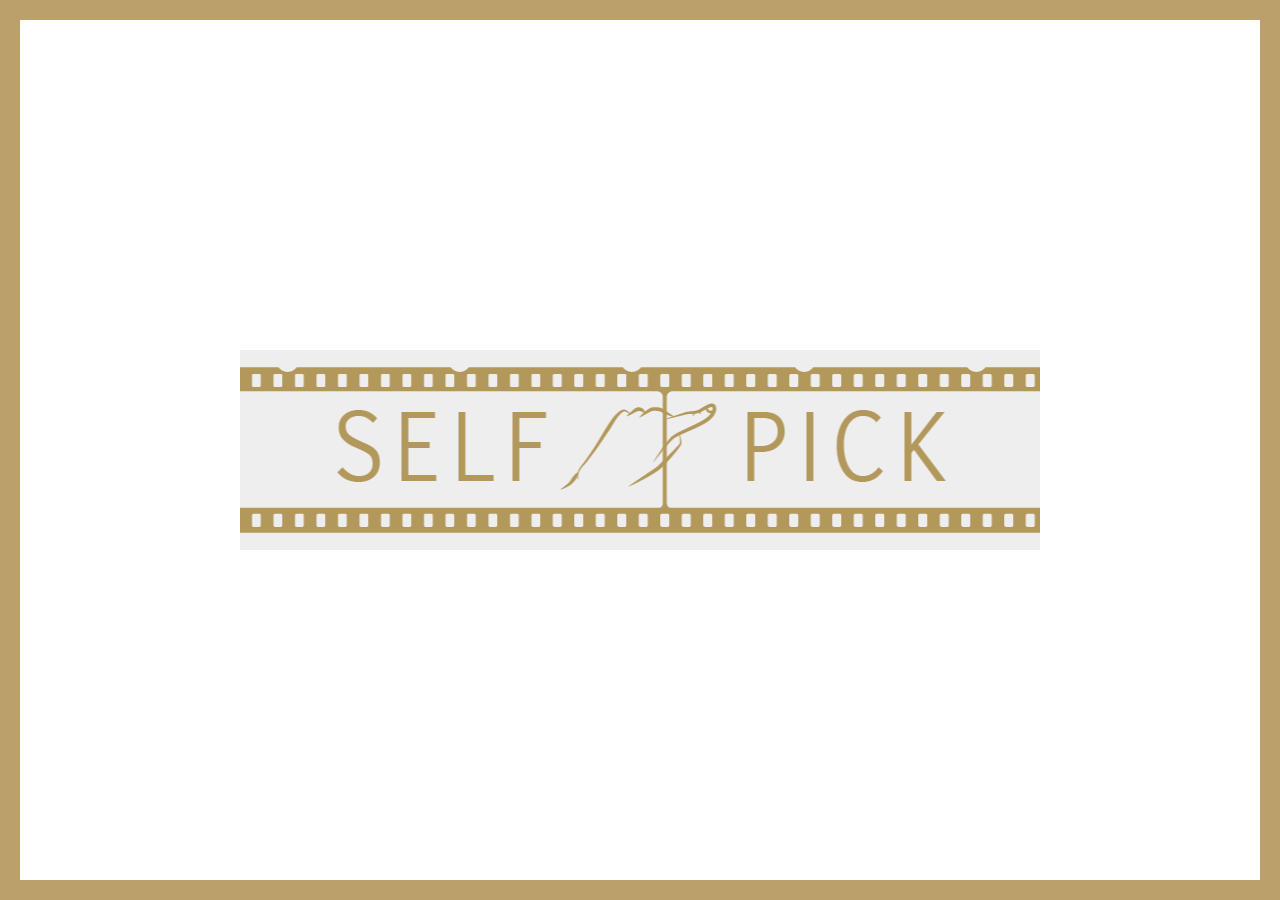
==== _index.html @ 53434dc1 "initial pages" ====
<!DOCTYPE html>
<html lang="en">

<head>
	<meta charset="UTF-8">
	<title>MENU</title>
	<link rel="stylesheet" href="css/index.css">
</head>

<body>
	<div class="pass"></div>
	<div class="wipe1"><img src="images/logoani.gif"></div>
	<div class="wipe2"></div>
	<div class="wipe3"></div>
	
	<div class="container-video">
	 	<div class="table-center">
	  	 	<div>
	   			<h1 class="trf"></h1>
				<h1 class="blf"></h1>
	  	   		<div class="logo"><img src="images/Testlogo-png.png" ></div>
	  	   	</div>
		</div>

		<video id="video" preload="auto" autoplay="true" loop="loop" muted="muted" volume="0">
	    	<source src="media/web10mb.mp4" type="video/mp4">
	    	<source src="media/web10mb.mp4" type="video/webm">
	 	</video>

		<nav class="nav_main">
			<label class="mama">
				<input class="xxx" type="checkbox">

				<div class="m_container">
					<ul class="main_menu">
						<li class="submenu submenu01"><a href="_index.html"><p>首頁</p></a></li>
						<li class="submenu submenu02"><a href="about.html"><p>關於我們</p></a></li>
						<li class="submenu submenu03"><a href="Films.html"><p>影集</p></a></li>
						<li class="submenu submenu04"><a href="shopping.html"><p>設計</p></a></li>
						<li class="submenu submenu05"><a href="Articles.html"><p>專欄</p></a></li>
						<li class="submenu submenu06">
							<a class="fb" href="https://www.facebook.com/"><p></p></a>
							<a class="in" href="https://twitter.com/"><p></p></a>
						</li>
					</ul>
				</div>
			</label>
		</nav>
	</div>

<script src="lib/jquery-1.11.3.min.js"></script>

</body>
</html>
---- css/index.css ----
@media screen and (min-width: 737px){

*{margin:0;padding:0;list-style:none;}
html,body{width:100%;height:100%;}
.pass{
	box-sizing:border-box;
	border:20px solid #BCA06B;
	width: 100%;
	height: 100%;
	position: fixed;
	top: 0;
	left: 0;
	z-index: 99999;
	animation:passmove 5s cubic-bezier(.57,.13,.23,1) forwards;
}
@keyframes passmove{
			0%{border:0px solid #b3985b;}
			20%{border:60px solid #b3985b;}
			60%{border:60px solid #b3985b;}
			80%{border:60px solid #b3985b;}
			99%{border:0px solid #b3985b;
				top: 0;}
			100%{border:0px solid #b3985b;
				top: -100%;}
		}

.wipe1{
	background: #eee;
	width: 100%;
	height: 100%;
	overflow: hidden;
	position: fixed;
	top: 0;
	left: 100%;
	z-index: 99998;
	animation:wipe1move 5s cubic-bezier(.57,.13,.23,1) forwards;
}
@keyframes wipe1move{
			0%{
				left: 100%;
				top: 0;	
			}
			15%{
				left: 100%;	
				top: 0;
			}
			40%{
				left: 0;
				top: 0;
			}
			70%{
				left: 0;
				top: 0;
			}
			90%{
				left: 0;
				top: -100%;
			}
			100%{
				left: 0;
				top: -100%;
			}
		}
.wipe1 img{
	position: fixed;
	top: 0;
	left: 0;
	right: 0;
	bottom: 0;
	margin: auto;
	animation: logoOut 5s forwards;
}
@keyframes logoOut{
	0%{top: 0;}
	90%{top: 0;}
	91%{top: -400%;}
	100%{top: -400%;}
}
.wipe2{
	/*background: #222;*/
	width: 100%;
	height: 100%;
	position: fixed;
	top: 0;
	left: 0;
	z-index: 99997;
	animation:wipe2move 5s cubic-bezier(.57,.13,.23,1) forwards;
}
@keyframes wipe2move{
			0%{
				left: 0;
				top: 0;	
			}
			25%{
				left: 0;	
				top: 0;
			}
			50%{
				left: 0;
				top: 0;
			}
			75%{
				left: 0;
				top: -100%;
			}
			100%{
				left: 0;
				top: -100%;
			}
		}
.wipe3{
	width: 100%;
	height: 100%;
	background-color: #000;
	opacity: 0;
	position: fixed;
	top: 0;
	left: 0;
	z-index: 99996;
	animation:wipe3move 5.5s  ease forwards;
}
@keyframes wipe3move{
			0%{
				opacity: 0;
			}
			50%{
				opacity: 0;
			}
			60%{
				opacity: 1;
			}
			80%{
				opacity: 1;
			}
			99%{
				opacity: 0;
				top:0;
			}
			100%{
				opacity: 0;
				top:-100%;
			}
		}
/***menu***/
.nav_main{
	position: fixed;
	top: 0;
	left: 0;
	z-index: 9999;
}
input{
	display: none;
}
.mama{
	position: fixed;
	display: block;
	top: 50px;
	left: 50px;
	width: 3em;
	height: 3em;
}

.mama:before{
	content: url(../images/hamburger.png);
	display: block;
	position: fixed;
	top: 50px;
	left: 50px;
	cursor: pointer;
	transform: translateX(-200%);
	animation: burgerShow .2s 5.2s ease forwards;
}
@keyframes burgerShow{
	0%{transform: translateX(-200%);}
	100%{transform: translateX(0);}
}

.xxx:checked + .m_container{
	transform: translateX(100%);
}
.xxx:checked + .m_container .main_menu .submenu{
	animation: butIn .5s ease forwards;
}
@keyframes butIn{
	0%{transform: translateY(110%);}
	100%{transform: translateY(0);}
}
.xxx:checked + .m_container .main_menu .submenu02{
	animation-delay: .15s;
}
.xxx:checked + .m_container .main_menu .submenu03{
	animation-delay: .3s;
}
.xxx:checked + .m_container .main_menu .submenu04{
	animation-delay: .45s;
}
.xxx:checked + .m_container .main_menu .submenu05{
	animation-delay: .6s;
}
.xxx:checked + .m_container .main_menu .submenu06{
	animation-delay: .75s;
}

.m_container{
	/*color:#b7985b;*/
	background-color: #111;
	width: 100%;
	height: 100%;
	position: fixed;
	top: 0;
	/*left: 0;*/
	left: -100%;
	opacity: 1;
	transition: 1s ease;
	animation: start 5s ease;
}
@keyframes start{
	0%{
		transform: translateX(100%);
	}
	50%{
		transform: translateX(100%);
	}
	51%{
		transform: translateX(0);
	}
	100%{
		transform: translateX(0);
	}
}

.m_container:before{
	content: url(../images/hamburger-close.png);
	display: block;
	position: absolute;
	top: 50px;
	left: 50px;
	cursor: pointer;
	transition: .2s ease;
}
.m_container:hover:before{
	transform: rotate(180deg);
}


.main_menu{
	width: 1010px;
	height: 186px;
	position: absolute;
	left: 0;
	top: 0;
	right: 0;
	bottom:0;
	overflow: hidden;
	text-align: center;
	margin: auto;
}
.submenu{
	background-color: #222;
	width: 180px;
	height: 180px;
	font-size: 1.5em;
	line-height: 120px;
	border: 2px solid #111;
	float: left;
	margin: auto;
	position: relative;
	overflow: hidden;
	transition: .5s;
	transform: translateY(110%);
	animation: butOut 5s ease;
}
@keyframes butOut{
	0%{
		transform: translateY(0);
	}
	50%{
		transform: translateY(0);
	}
	51%{
		transform: translateY(110%);
	}
	100%{
		transform: translateY(110%);
	}
}
.submenu06{
	width: 90px;
	border: 0px solid #111;
}
.submenu a{
	color:#BCA06B;
	display: block;
	font-family: arial, 微軟正黑體;
	text-decoration: none;
}
.submenu06 a{
	position: relative;
	overflow: hidden;
}
.submenu a p{
	position: absolute;
	top: 30px;
	left: 30px;
	right: 30px;
	bottom: 30px;
	margin: auto;
	transition: .5s;
}
.submenu a:hover p{
	color:#eee;
	z-index: 9;
}
.submenu a:after{
	content: "";
	display: block;
	width: 300px;
	height: 300px;
	position: absolute;
	top: 0;
	left: 0;
	background-color: #BCA06B;
	transform: rotate(45deg) translate(-300px, 0);
	animation: menuOutHover 0.5s ease 1 forwards;
}
@keyframes menuOutHover{
	0%{
		transform: rotate(45deg) translate(-100px, 0);
	}
	100%{
		transform: rotate(45deg) translate(200px, 0);
	}
}
.submenu a:hover:after{
	z-index: -1;
	animation-name: menuOnHover;
}
@keyframes menuOnHover{
	0%{
		transform: rotate(45deg) translate(-300px, 0);
	}
	100%{
		transform: rotate(45deg) translate(-105px, 0);
	}
}
.submenu .fb, .in{
	color:#292929;
	border: 2px solid #111;
	width: 90px;
	height: 90px;
	line-height: 90px;
}
.submenu .fb p{
	background: url(../images/fb.png) center no-repeat;
	background-size: cover;
}
.submenu .in p{
	background: url(../images/twitter.png) center no-repeat;
	background-size: cover;
}
.submenu .fb:hover p{
	background: url(../images/fb-w.png) center no-repeat;
	background-size: cover;
}
.submenu .in:hover p{
	background: url(../images/twitter-w.png) center no-repeat;
	background-size: cover;
}


}

/*RRRRRRRWWWWWWWWWWWWWWDDDDDDDDDDDDDDD*/

@media screen and (max-width: 736px){

*{margin: 0;padding: 0;list-style: none; box-sizing: border-box;}
html,body{-webkit-text-size-adjust:none;}
.pass,.wipe1,.wipe2,.wipe3{
	display: none;
}

.nav_main{
	position: fixed;
	top: 0;
	left: 0;
	z-index: 9999;
}
input{
	display: none;
}
.mama{
	position: fixed;
	display: block;
	top: 0;
	width: 100%;
	height: 50px;
}

.mama:before{
	content: "";
	background: url(../images/hamburgerRWD.png) left no-repeat;
	display: block;
	width: 100%;
	height: 50px;
	position: fixed;
	top: 0;
	left: 15px;
	cursor: pointer;
}

.xxx:checked + .m_container{
	transform: translateX(100%);
}
.xxx:checked + .m_container .main_menu .submenu{
	animation: butIn .5s ease forwards;
}
@keyframes butIn{
	0%{transform: translateX(-110%);}
	100%{transform: translateX(0);}
}
.xxx:checked + .m_container .main_menu .submenu02{
	animation-delay: .15s;
}
.xxx:checked + .m_container .main_menu .submenu03{
	animation-delay: .3s;
}
.xxx:checked + .m_container .main_menu .submenu04{
	animation-delay: .45s;
}
.xxx:checked + .m_container .main_menu .submenu05{
	animation-delay: .6s;
}
.xxx:checked + .m_container .main_menu .submenu06{
	animation-delay: .75s;
}

.m_container{
	background-color: #292929;
	width: 60%;
	height: 100%;
	position: fixed;
	left: -60%;
	opacity: 1;
	transition: 1s ease;
}
.m_container:before{
	content: url(../images/hamburger-closeRWD.png);
	display: block;
	position: absolute;
	top: 15px;
	left: 15px;
	cursor: pointer;
	transition: .2s ease;
}

.menuLogo{
	background: url(../images/logogif-02.png) no-repeat;
	background-size: contain;
	cursor: pointer;
	position: absolute;
	top: 0;
	left: 15px;
	right: 15px;
	bottom: 0;
	margin-top: 60px;

}

.main_menu{
	width: 60%;
	height: 100%;
	/*position: relative;*/
	/*left: 0;*/
	/*top: 0;*/
	overflow: hidden;
	text-align: center;
	position: relative;
	top: 90px;
	margin: auto;
}
.submenu{
	background-color: #292929;
	width: 100%;
	height: 50px;
	font-size: 14px;
	float: left;
	position: relative;
	overflow: hidden;
	transition: .5s;
	padding: 15px 0;
	border-bottom:1px solid #BCA06B;
	transform: translateX(-110%);
}
.submenu06{
	background-color: #292929;
	border:0px solid #292929;
}
.submenu div{
	display:none;
}
.submenu a{
	color:#BCA06B;
	display: inline-block;
	width: 100%;
	height: 100%;
	position: relative;
	font-family: arial, 微軟正黑體;
	text-decoration: none;
	/*padding-left:20px */

}
.submenu a p{
	height: 100%;
	margin: auto;
	position: absolute;
	top: 0;
	right: 0;
	left: 0;
	bottom: 0;
}

.submenu .fb, .in{
	width: 45%;
	height: 30px;
	display: inline-block;
	background-color: #292929;
	padding: 0 ;
}
.submenu .fb{
	border-right:1px solid #BCA06B;
}
.submenu .in{
	width: 45%;
	height: 30px;
}

.submenu .fb p{
	background: url(../images/fb.png) center no-repeat;
	background-size: 30px 30px;
}
.submenu .in p{
	background: url(../images/twitter.png) center no-repeat;
	background-size: 30px 30px;
}
.submenu .fb:hover p{
	background: url(../images/fb-w.png) center no-repeat;
	background-size: 30px 30px;
}
.submenu .in:hover p{
	background: url(../images/twitter-w.png) center no-repeat;
	background-size: 30px 30px;
}


} 

/***神框框***/

.container-video {
  position: relative;
  height: 100%;
  overflow: hidden;
  opacity: 0.01;
  -webkit-animation: load 1.5s 0.8s ease-out forwards;
          animation: load 1.5s 0.8s ease-out forwards;
}

.container-video #video {
  position: absolute;
  top: 50%;
  left: 50%;
  min-width: 100%;
  min-height: 100%;
  width: auto;
  height: auto;
  z-index: -1000;
  overflow: hidden;
  -webkit-transform: translate(-50%, -50%) scale(1.05);
      -ms-transform: translate(-50%, -50%) scale(1.05);
          transform: translate(-50%, -50%) scale(1.05);
}

		@-webkit-keyframes load {
		  100% {
		    opacity: 1;}
		}
		
		@keyframes load {
		  100% {
		    opacity: 1;}
		}


.table-center {
  display: table;
  width: 100%;
  height: 100%;
  position: relative;
}

.table-center > div {
  display: table-cell;
  vertical-align: middle;
  position: relative;
  text-align: center;
}

.table-center > div h1 {
  margin: 0;
  bottom:0;
  padding:0;

}

		.trf, .blf{
			width: 100%;
			height: 100%;
			position: absolute;
			z-index:0;
			overflow:hidden;
		}
		.trf:before,
		.trf:after{
			content:'';
			position: absolute;
			background-color: #b7985b;
			z-index:20;
		}
		.trf:before{
			width: 0;  /*94%*/
			height: 2px;
			top: 5%;
			left: 3%;
			transform-origin: left;
			animation: loading1 2s 4s linear forwards;
		}
		.trf:after{
			width: 2px;
			height: 0;    /*90%*/
			right: 3%;
			top: 5%;
			transform-origin: top;
			animation: loading2 1s 6s linear forwards;
			/*transition-delay: 3s;*/
		}
		.blf:before,
		.blf:after{	
			content:'';
			position: absolute;
			background-color:#b7985b;
			z-index:20;
		}
		.blf:after{
			width: 0;  /*94%*/
			height: 2px;
			bottom: 5%;
			right: 3%;
			transform-origin: right;
			animation: loading3 2s 7s linear forwards;
			/*transition-delay: 3s;
*/		}
		.blf:before{
			width: 2px;
			height: 0;  /*90%*/
			bottom: 5%;
			left: 3%;
			transform-origin: bottom;
			animation: loading4 1s 9s linear forwards;
			/*transition-delay: 5s;*/
		}

		@keyframes loading1 {
    		70%{ width: 0;}
			100%{ width: 94%;}
		}

		@keyframes loading2 {
        	0%{ height: 0;}
			100%{ height: 90%;}
    		}
		
		@keyframes loading3 {
    		0%{ width: 0;}
			100%{ width: 94%;}
		}
		@keyframes loading4 {
        	0%{ height: 0;}
			100%{ height: 90%;}
		}

.table-center > div .logo{
position:absolute;
margin:auto;
top:30%;
bottom:0;
left:0;
right:0;
}
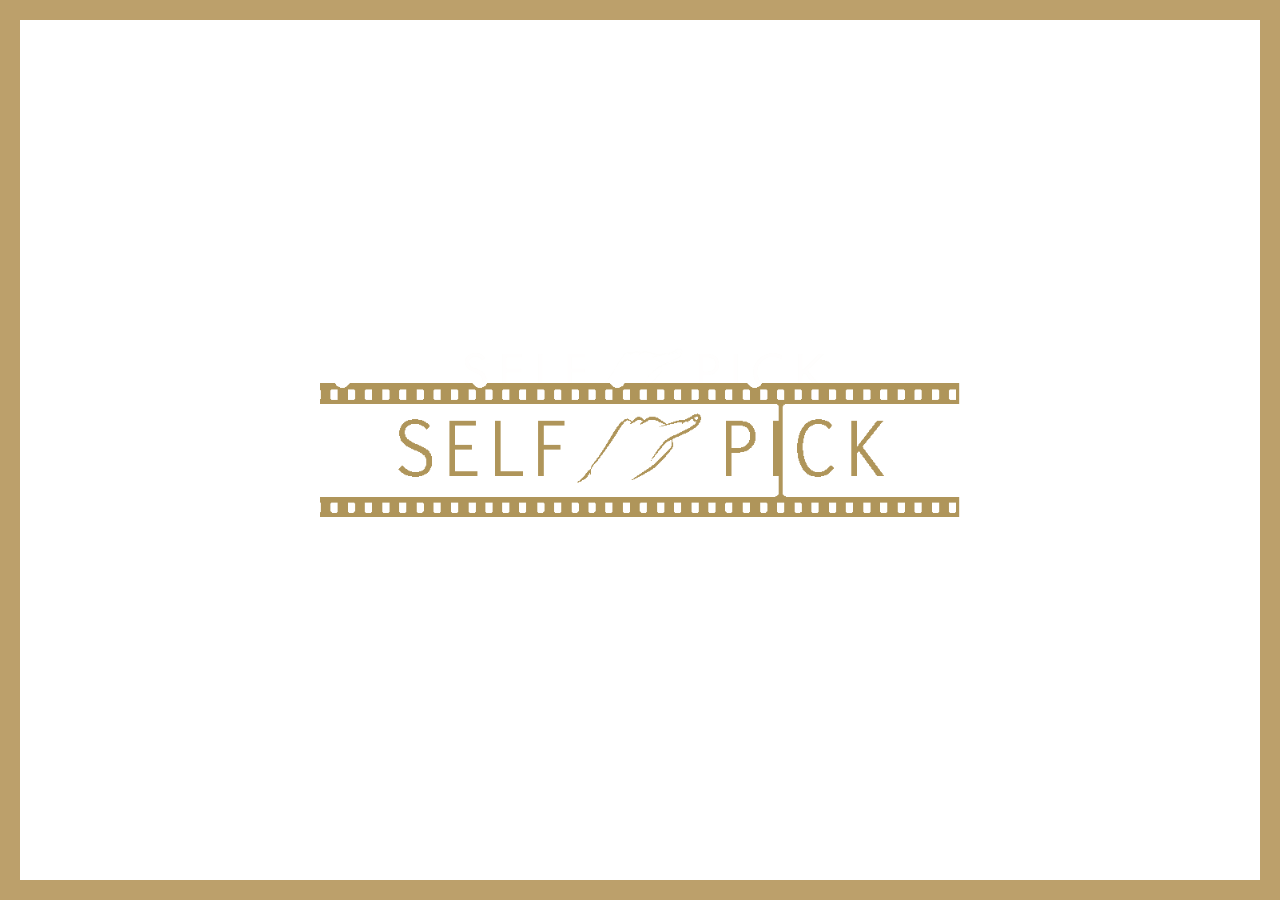
==== commit e8a1b692: "index.html, about.html - 增加viewport的meta" ====
--- a/_index.html
+++ b/_index.html
@@ -3,6 +3,7 @@
 
 <head>
 	<meta charset="UTF-8">
+	<meta name="viewport" content="width=device-width, initial-scale=1">
 	<title>MENU</title>
 	<link rel="stylesheet" href="css/index.css">
 </head>
@@ -35,9 +36,9 @@
 					<ul class="main_menu">
 						<li class="submenu submenu01"><a href="_index.html"><p>首頁</p></a></li>
 						<li class="submenu submenu02"><a href="about.html"><p>關於我們</p></a></li>
-						<li class="submenu submenu03"><a href="Films.html"><p>影集</p></a></li>
+						<li class="submenu submenu03"><a href="coming_soon.html"><p>影集</p></a></li>
 						<li class="submenu submenu04"><a href="shopping.html"><p>設計</p></a></li>
-						<li class="submenu submenu05"><a href="Articles.html"><p>專欄</p></a></li>
+						<li class="submenu submenu05"><a href="coming_soon.html"><p>專欄</p></a></li>
 						<li class="submenu submenu06">
 							<a class="fb" href="https://www.facebook.com/"><p></p></a>
 							<a class="in" href="https://twitter.com/"><p></p></a>
--- a/css/index.css
+++ b/css/index.css
@@ -1,699 +1,985 @@
-@media screen and (min-width: 737px){
-
-*{margin:0;padding:0;list-style:none;}
-html,body{width:100%;height:100%;}
-.pass{
-	box-sizing:border-box;
-	border:20px solid #BCA06B;
-	width: 100%;
-	height: 100%;
-	position: fixed;
-	top: 0;
-	left: 0;
-	z-index: 99999;
-	animation:passmove 5s cubic-bezier(.57,.13,.23,1) forwards;
+@media screen and (min-width: 1024px){
+
+	*{margin:0;padding:0;list-style:none;}
+	html,body{width:100%;height:100%;}
+	.pass{
+		box-sizing:border-box;
+		border:20px solid #BCA06B;
+		width: 100%;
+		height: 100%;
+		position: fixed;
+		top: 0;
+		left: 0;
+		z-index: 99999;
+		animation:passmove 5s cubic-bezier(.57,.13,.23,1) forwards;
+	}
+	@keyframes passmove{
+		0%{border:0px solid #b3985b;}
+		20%{border:40px solid #b3985b;}
+		60%{border:40px solid #b3985b;}
+		80%{border:40px solid #b3985b;}
+		99%{border:0px solid #b3985b; top: 0;}
+		100%{border:0px solid #b3985b; top: -100%;}
+	}
+
+	.wipe1{
+		background: #eee;
+		width: 100%;
+		height: 100%;
+		overflow: hidden;
+		position: fixed;
+		top: 0;
+		left: 100%;
+		z-index: 99998;
+		animation:wipe1move 5s cubic-bezier(.57,.13,.23,1) forwards;
+	}
+
+	@keyframes wipe1move{
+		0%{
+			left: 100%;
+			top: 0;	
+		}
+		15%{
+			left: 100%;	
+			top: 0;
+		}
+		40%{
+			left: 0;
+			top: 0;
+		}
+		70%{
+			left: 0;
+			top: 0;
+		}
+		90%{
+			left: 0;
+			top: -100%;
+		}
+		100%{
+			left: 0;
+			top: -100%;
+		}
+	}
+
+	.wipe1 img{
+		position: fixed;
+		width: 50%;
+		top: 0;
+		left: 0;
+		right: 0;
+		bottom: 0;
+		margin: auto;
+		animation: logoOut 5s forwards;
+	}
+
+	@keyframes logoOut{
+		0%{top: 0;}
+		90%{top: 0;}
+		91%{top: -400%;}
+		100%{top: -400%;}
+	}
+	.wipe2{
+		/*background: #222;*/
+		width: 100%;
+		height: 100%;
+		position: fixed;
+		top: 0;
+		left: 0;
+		z-index: 99997;
+		animation:wipe2move 5s cubic-bezier(.57,.13,.23,1) forwards;
+	}
+	@keyframes wipe2move{
+		0%{
+			left: 0;
+			top: 0;	
+		}
+		25%{
+			left: 0;	
+			top: 0;
+		}
+		50%{
+			left: 0;
+			top: 0;
+		}
+		75%{
+			left: 0;
+			top: -100%;
+		}
+		100%{
+			left: 0;
+			top: -100%;
+		}
+	}
+	.wipe3{
+		width: 100%;
+		height: 100%;
+		background-color: #000;
+		opacity: 0;
+		position: fixed;
+		top: 0;
+		left: 0;
+		z-index: 99996;
+		animation:wipe3move 5.5s  ease forwards;
+	}
+	@keyframes wipe3move{
+		0%{
+			opacity: 0;
+		}
+		50%{
+			opacity: 0;
+		}
+		60%{
+			opacity: 1;
+		}
+		80%{
+			opacity: 1;
+		}
+		99%{
+			opacity: 0;
+			top:0;
+		}
+		100%{
+			opacity: 0;
+			top:-100%;
+		}
+	}
+
+	/***menu***/
+	.nav_main{
+		position: fixed;
+		top: 0;
+		left: 0;
+		z-index: 9999;
+	}
+	input{
+		display: none;
+	}
+	.mama{
+		position: fixed;
+		display: block;
+		top: 50px;
+		left: 50px;
+		width: 3em;
+		height: 3em;
+	}
+
+	.mama:before{
+		content: url(../images/hamburger.png);
+		display: block;
+		position: fixed;
+		top: 7%;
+		left: 5%;
+		cursor: pointer;
+		transform: translateX(-200%);
+		animation: burgerShow .2s 5.2s ease forwards;
+	}
+	@keyframes burgerShow{
+		0%{transform: translateX(-200%);}
+		100%{transform: translateX(0);}
+	}
+
+	.xxx:checked + .m_container{
+		transform: translateX(100%);
+	}
+	.xxx:checked + .m_container .main_menu .submenu{
+		animation: butIn .5s ease forwards;
+	}
+	@keyframes butIn{
+		0%{transform: translateY(110%);}
+		100%{transform: translateY(0);}
+	}
+	.xxx:checked + .m_container .main_menu .submenu02{
+		animation-delay: .15s;
+	}
+	.xxx:checked + .m_container .main_menu .submenu03{
+		animation-delay: .3s;
+	}
+	.xxx:checked + .m_container .main_menu .submenu04{
+		animation-delay: .45s;
+	}
+	.xxx:checked + .m_container .main_menu .submenu05{
+		animation-delay: .6s;
+	}
+	.xxx:checked + .m_container .main_menu .submenu06{
+		animation-delay: .75s;
+	}
+
+	.m_container{
+		/*color:#b7985b;*/
+		background-color: #111;
+		width: 100%;
+		height: 100%;
+		position: fixed;
+		top: 0;
+		/*left: 0;*/
+		left: -100%;
+		opacity: 1;
+		transition: 1s ease;
+		animation: start 5s ease;
+	}
+	@keyframes start{
+		0%{
+			transform: translateX(100%);
+		}
+		50%{
+			transform: translateX(100%);
+		}
+		51%{
+			transform: translateX(0);
+		}
+		100%{
+			transform: translateX(0);
+		}
+	}
+
+	.m_container:before{
+		content: url(../images/hamburger-close.png);
+		display: block;
+		position: absolute;
+		top: 50px;
+		left: 50px;
+		cursor: pointer;
+		transition: .2s ease;
+	}
+	.m_container:hover:before{
+		transform: rotate(180deg);
+	}
+
+
+	.main_menu{
+		width: 1010px;
+		height: 186px;
+		position: absolute;
+		left: 0;
+		top: 0;
+		right: 0;
+		bottom:0;
+		overflow: hidden;
+		text-align: center;
+		margin: auto;
+	}
+	.submenu{
+		background-color: #222;
+		width: 180px;
+		height: 180px;
+		font-size: 1.5em;
+		line-height: 120px;
+		border: 2px solid #111;
+		float: left;
+		margin: auto;
+		position: relative;
+		overflow: hidden;
+		transition: .5s;
+		transform: translateY(110%);
+		animation: butOut 5s ease;
+	}
+	@keyframes butOut{
+		0%{
+			transform: translateY(0);
+		}
+		50%{
+			transform: translateY(0);
+		}
+		51%{
+			transform: translateY(110%);
+		}
+		100%{
+			transform: translateY(110%);
+		}
+	}
+	.submenu06{
+		width: 90px;
+		border: 0px solid #111;
+	}
+	.submenu a{
+		color:#BCA06B;
+		display: block;
+		font-family: arial, 微軟正黑體;
+		text-decoration: none;
+	}
+	.submenu06 a{
+		position: relative;
+		overflow: hidden;
+	}
+	.submenu a p{
+		position: absolute;
+		top: 30px;
+		left: 30px;
+		right: 30px;
+		bottom: 30px;
+		margin: auto;
+		transition: .5s;
+	}
+	.submenu a:hover p{
+		color:#eee;
+		z-index: 9;
+	}
+	.submenu a:after{
+		content: "";
+		display: block;
+		width: 300px;
+		height: 300px;
+		position: absolute;
+		top: 0;
+		left: 0;
+		background-color: #BCA06B;
+		transform: rotate(45deg) translate(-300px, 0);
+		animation: menuOutHover 0.5s ease 1 forwards;
+	}
+	@keyframes menuOutHover{
+		0%{
+			transform: rotate(45deg) translate(-100px, 0);
+		}
+		100%{
+			transform: rotate(45deg) translate(200px, 0);
+		}
+	}
+	.submenu a:hover:after{
+		z-index: -1;
+		animation-name: menuOnHover;
+	}
+	@keyframes menuOnHover{
+		0%{
+			transform: rotate(45deg) translate(-300px, 0);
+		}
+		100%{
+			transform: rotate(45deg) translate(-105px, 0);
+		}
+	}
+	.submenu .fb, .in{
+		color:#292929;
+		border: 2px solid #111;
+		width: 90px;
+		height: 90px;
+		line-height: 90px;
+	}
+	.submenu .fb p{
+		background: url(../images/fb.png) center no-repeat;
+		background-size: cover;
+	}
+	.submenu .in p{
+		background: url(../images/twitter.png) center no-repeat;
+		background-size: cover;
+	}
+	.submenu .fb:hover p{
+		background: url(../images/fb-w.png) center no-repeat;
+		background-size: cover;
+	}
+	.submenu .in:hover p{
+		background: url(../images/twitter-w.png) center no-repeat;
+		background-size: cover;
+	}
+
+	/***神框框***/
+
+	.container-video {
+	  position: relative;
+	  height: 100%;
+	  overflow: hidden;
+	  opacity: 0.01;
+	  /*-webkit-animation: load 1.5s 0.8s ease-out forwards;*/
+	          animation: load 1.5s 0.8s ease-out forwards;
+	}
+
+	.container-video #video {
+	  position: absolute;
+	  top: 50%;
+	  left: 50%;
+	  min-width: 100%;
+	  min-height: 100%;
+	  width: auto;
+	  height: auto;
+	  z-index: -1000;
+	  overflow: hidden;
+	  /*-webkit-transform: translate(-50%, -50%) scale(1.05);
+	      -ms-transform: translate(-50%, -50%) scale(1.05);*/
+	          transform: translate(-50%, -50%) scale(1.05);
+	}
+
+	@-webkit-keyframes load {
+	  100% {
+	    opacity: 1;}
+	}
+	
+	@keyframes load {
+	  100% {
+	    opacity: 1;}
+	}
+
+
+	.table-center {
+	  display: table;
+	  width: 100%;
+	  height: 100%;
+	  position: relative;
+	}
+
+	.table-center > div {
+	  display: table-cell;
+	  vertical-align: middle;
+	  position: relative;
+	  text-align: center;
+	}
+
+	.table-center > div h1 {
+	  margin: 0;
+	  bottom:0;
+	  padding:0;
+
+	}
+
+	.trf, .blf{
+		width: 100%;
+		height: 100%;
+		position: absolute;
+		z-index:0;
+		overflow:hidden;
+	}
+	.trf:before,
+	.trf:after{
+		content:'';
+		position: absolute;
+		background-color: #b7985b;
+		z-index:20;
+	}
+	.trf:before{
+		width: 0;  /*94%*/
+		height: 2px;
+		top: 5%;
+		left: 3%;
+		transform-origin: left;
+		animation: loading1 2s 4s linear forwards;
+	}
+	.trf:after{
+		width: 2px;
+		height: 0;    /*90%*/
+		right: 3%;
+		top: 5%;
+		transform-origin: top;
+		animation: loading2 1s 6s linear forwards;
+		/*transition-delay: 3s;*/
+	}
+	.blf:before,
+	.blf:after{	
+		content:'';
+		position: absolute;
+		background-color:#b7985b;
+		z-index:20;
+	}
+	.blf:after{
+		width: 0;  /*94%*/
+		height: 2px;
+		bottom: 5%;
+		right: 3%;
+		transform-origin: right;
+		animation: loading3 2s 7s linear forwards;
+		/*transition-delay: 3s;*/		}
+	.blf:before{
+		width: 2px;
+		height: 0;  /*90%*/
+		bottom: 5%;
+		left: 3%;
+		transform-origin: bottom;
+		animation: loading4 1s 9s linear forwards;
+		/*transition-delay: 5s;*/
+	}
+
+	@keyframes loading1 {
+		70%{ width: 0;}
+		100%{ width: 94%;}
+	}
+
+	@keyframes loading2 {
+		0%{ height: 0;}
+		100%{ height: 90%;}
+		}
+
+	@keyframes loading3 {
+		0%{ width: 0;}
+		100%{ width: 94%;}
+	}
+	@keyframes loading4 {
+		0%{ height: 0;}
+		100%{ height: 90%;}
+	}
+
+	.table-center > div .logo{
+		position:absolute;
+		margin:auto;
+		top:30%;
+		bottom:0;
+		left:0;
+		right:0;
+	}
 }
-@keyframes passmove{
-			0%{border:0px solid #b3985b;}
-			20%{border:60px solid #b3985b;}
-			60%{border:60px solid #b3985b;}
-			80%{border:60px solid #b3985b;}
-			99%{border:0px solid #b3985b;
-				top: 0;}
-			100%{border:0px solid #b3985b;
-				top: -100%;}
-		}
-
-.wipe1{
-	background: #eee;
-	width: 100%;
-	height: 100%;
-	overflow: hidden;
-	position: fixed;
-	top: 0;
-	left: 100%;
-	z-index: 99998;
-	animation:wipe1move 5s cubic-bezier(.57,.13,.23,1) forwards;
-}
-@keyframes wipe1move{
-			0%{
-				left: 100%;
-				top: 0;	
-			}
-			15%{
-				left: 100%;	
-				top: 0;
-			}
-			40%{
-				left: 0;
-				top: 0;
-			}
-			70%{
-				left: 0;
-				top: 0;
-			}
-			90%{
-				left: 0;
-				top: -100%;
-			}
-			100%{
-				left: 0;
-				top: -100%;
-			}
-		}
-.wipe1 img{
-	position: fixed;
-	top: 0;
-	left: 0;
-	right: 0;
-	bottom: 0;
-	margin: auto;
-	animation: logoOut 5s forwards;
-}
-@keyframes logoOut{
-	0%{top: 0;}
-	90%{top: 0;}
-	91%{top: -400%;}
-	100%{top: -400%;}
-}
-.wipe2{
-	/*background: #222;*/
-	width: 100%;
-	height: 100%;
-	position: fixed;
-	top: 0;
-	left: 0;
-	z-index: 99997;
-	animation:wipe2move 5s cubic-bezier(.57,.13,.23,1) forwards;
-}
-@keyframes wipe2move{
-			0%{
-				left: 0;
-				top: 0;	
-			}
-			25%{
-				left: 0;	
-				top: 0;
-			}
-			50%{
-				left: 0;
-				top: 0;
-			}
-			75%{
-				left: 0;
-				top: -100%;
-			}
-			100%{
-				left: 0;
-				top: -100%;
-			}
-		}
-.wipe3{
-	width: 100%;
-	height: 100%;
-	background-color: #000;
-	opacity: 0;
-	position: fixed;
-	top: 0;
-	left: 0;
-	z-index: 99996;
-	animation:wipe3move 5.5s  ease forwards;
-}
-@keyframes wipe3move{
-			0%{
-				opacity: 0;
-			}
-			50%{
-				opacity: 0;
-			}
-			60%{
-				opacity: 1;
-			}
-			80%{
-				opacity: 1;
-			}
-			99%{
-				opacity: 0;
-				top:0;
-			}
-			100%{
-				opacity: 0;
-				top:-100%;
-			}
-		}
-/***menu***/
-.nav_main{
-	position: fixed;
-	top: 0;
-	left: 0;
-	z-index: 9999;
-}
-input{
-	display: none;
-}
-.mama{
-	position: fixed;
-	display: block;
-	top: 50px;
-	left: 50px;
-	width: 3em;
-	height: 3em;
-}
-
-.mama:before{
-	content: url(../images/hamburger.png);
-	display: block;
-	position: fixed;
-	top: 50px;
-	left: 50px;
-	cursor: pointer;
-	transform: translateX(-200%);
-	animation: burgerShow .2s 5.2s ease forwards;
-}
-@keyframes burgerShow{
-	0%{transform: translateX(-200%);}
-	100%{transform: translateX(0);}
-}
-
-.xxx:checked + .m_container{
-	transform: translateX(100%);
-}
-.xxx:checked + .m_container .main_menu .submenu{
-	animation: butIn .5s ease forwards;
-}
-@keyframes butIn{
-	0%{transform: translateY(110%);}
-	100%{transform: translateY(0);}
-}
-.xxx:checked + .m_container .main_menu .submenu02{
-	animation-delay: .15s;
-}
-.xxx:checked + .m_container .main_menu .submenu03{
-	animation-delay: .3s;
-}
-.xxx:checked + .m_container .main_menu .submenu04{
-	animation-delay: .45s;
-}
-.xxx:checked + .m_container .main_menu .submenu05{
-	animation-delay: .6s;
-}
-.xxx:checked + .m_container .main_menu .submenu06{
-	animation-delay: .75s;
-}
-
-.m_container{
-	/*color:#b7985b;*/
-	background-color: #111;
-	width: 100%;
-	height: 100%;
-	position: fixed;
-	top: 0;
-	/*left: 0;*/
-	left: -100%;
-	opacity: 1;
-	transition: 1s ease;
-	animation: start 5s ease;
-}
-@keyframes start{
-	0%{
+
+/*RRRRRRRWWWWWWWWWWWWWWDDDDDDDDDDDDDDD*/
+
+@media screen and (max-width: 1023px){
+
+	*{margin: 0;padding: 0;list-style: none; box-sizing: border-box;}
+	html,body{width:100%;height:100%;}
+	/*html,body{-webkit-text-size-adjust:none;}*/
+	.pass{
+		box-sizing:border-box;
+		border:20px solid #BCA06B;
+		width: 100%;
+		height: 100%;
+		position: fixed;
+		top: 0;
+		left: 0;
+		z-index: 99999;
+		animation:passmove 5s cubic-bezier(.57,.13,.23,1) forwards;
+	}
+	@keyframes passmove{
+		0%{border:0px solid #b3985b;}
+		20%{border:30px solid #b3985b;}
+		60%{border:30px solid #b3985b;}
+		80%{border:30px solid #b3985b;}
+		99%{border:0px solid #b3985b; top: 0;}
+		100%{border:0px solid #b3985b; top: -100%;}
+	}
+
+	.wipe1{
+		background: #eee;
+		width: 100%;
+		height: 100%;
+		overflow: hidden;
+		position: fixed;
+		top: 0;
+		left: 100%;
+		z-index: 99998;
+		animation:wipe1move 5s cubic-bezier(.57,.13,.23,1) forwards;
+	}
+
+	@keyframes wipe1move{
+		0%{
+			left: 100%;
+			top: 0;	
+		}
+		15%{
+			left: 100%;	
+			top: 0;
+		}
+		40%{
+			left: 0;
+			top: 0;
+		}
+		70%{
+			left: 0;
+			top: 0;
+		}
+		90%{
+			left: 0;
+			top: -100%;
+		}
+		100%{
+			left: 0;
+			top: -100%;
+		}
+	}
+
+	.wipe1 img{
+		position: fixed;
+		width: 70%;
+		top: 0;
+		left: 0;
+		right: 0;
+		bottom: 0;
+		margin: auto;
+		animation: logoOut 5s forwards;
+	}
+
+	@keyframes logoOut{
+		0%{top: 0;}
+		90%{top: 0;}
+		91%{top: -400%;}
+		100%{top: -400%;}
+	}
+	.wipe2{
+		/*background: #222;*/
+		width: 100%;
+		height: 100%;
+		position: fixed;
+		top: 0;
+		left: 0;
+		z-index: 99997;
+		animation:wipe2move 5s cubic-bezier(.57,.13,.23,1) forwards;
+	}
+	@keyframes wipe2move{
+		0%{
+			left: 0;
+			top: 0;	
+		}
+		25%{
+			left: 0;	
+			top: 0;
+		}
+		50%{
+			left: 0;
+			top: 0;
+		}
+		75%{
+			left: 0;
+			top: -100%;
+		}
+		100%{
+			left: 0;
+			top: -100%;
+		}
+	}
+	.wipe3{
+		width: 100%;
+		height: 100%;
+		background-color: #000;
+		opacity: 0;
+		position: fixed;
+		top: 0;
+		left: 0;
+		z-index: 99996;
+		animation:wipe3move 5.5s  ease forwards;
+	}
+	@keyframes wipe3move{
+		0%{
+			opacity: 0;
+		}
+		50%{
+			opacity: 0;
+		}
+		60%{
+			opacity: 1;
+		}
+		80%{
+			opacity: 1;
+		}
+		99%{
+			opacity: 0;
+			top:0;
+		}
+		100%{
+			opacity: 0;
+			top:-100%;
+		}
+	}
+
+	/***menu***/
+	.nav_main{
+		position: fixed;
+		top: 0;
+		left: 0;
+		z-index: 9999;
+	}
+	input{
+		display: none;
+	}
+	.mama{
+		position: fixed;
+		display: block;
+		top: 0;
+		width: 100%;
+		height: 50px;
+	}
+
+	.mama:before{
+		/*content: "";*/
+		/*background: url(../images/hamburgerRWD.png) left no-repeat;*/
+		content: url(../images/hamburgerRWD.png);
+		display: block;
+/*		width: 100%;
+		height: 50px;*/
+		position: fixed;
+		top: 7%;
+		left: 5%;
+		cursor: pointer;
+	}
+
+	.xxx:checked + .m_container{
 		transform: translateX(100%);
 	}
-	50%{
-		transform: translateX(100%);
-	}
-	51%{
-		transform: translateX(0);
-	}
-	100%{
-		transform: translateX(0);
-	}
-}
-
-.m_container:before{
-	content: url(../images/hamburger-close.png);
-	display: block;
-	position: absolute;
-	top: 50px;
-	left: 50px;
-	cursor: pointer;
-	transition: .2s ease;
-}
-.m_container:hover:before{
-	transform: rotate(180deg);
-}
-
-
-.main_menu{
-	width: 1010px;
-	height: 186px;
-	position: absolute;
-	left: 0;
-	top: 0;
-	right: 0;
-	bottom:0;
-	overflow: hidden;
-	text-align: center;
-	margin: auto;
-}
-.submenu{
-	background-color: #222;
-	width: 180px;
-	height: 180px;
-	font-size: 1.5em;
-	line-height: 120px;
-	border: 2px solid #111;
-	float: left;
-	margin: auto;
-	position: relative;
-	overflow: hidden;
-	transition: .5s;
-	transform: translateY(110%);
-	animation: butOut 5s ease;
-}
-@keyframes butOut{
-	0%{
-		transform: translateY(0);
-	}
-	50%{
-		transform: translateY(0);
-	}
-	51%{
-		transform: translateY(110%);
-	}
-	100%{
-		transform: translateY(110%);
-	}
-}
-.submenu06{
-	width: 90px;
-	border: 0px solid #111;
-}
-.submenu a{
-	color:#BCA06B;
-	display: block;
-	font-family: arial, 微軟正黑體;
-	text-decoration: none;
-}
-.submenu06 a{
-	position: relative;
-	overflow: hidden;
-}
-.submenu a p{
-	position: absolute;
-	top: 30px;
-	left: 30px;
-	right: 30px;
-	bottom: 30px;
-	margin: auto;
-	transition: .5s;
-}
-.submenu a:hover p{
-	color:#eee;
-	z-index: 9;
-}
-.submenu a:after{
-	content: "";
-	display: block;
-	width: 300px;
-	height: 300px;
-	position: absolute;
-	top: 0;
-	left: 0;
-	background-color: #BCA06B;
-	transform: rotate(45deg) translate(-300px, 0);
-	animation: menuOutHover 0.5s ease 1 forwards;
-}
-@keyframes menuOutHover{
-	0%{
-		transform: rotate(45deg) translate(-100px, 0);
-	}
-	100%{
-		transform: rotate(45deg) translate(200px, 0);
-	}
-}
-.submenu a:hover:after{
-	z-index: -1;
-	animation-name: menuOnHover;
-}
-@keyframes menuOnHover{
-	0%{
-		transform: rotate(45deg) translate(-300px, 0);
-	}
-	100%{
-		transform: rotate(45deg) translate(-105px, 0);
-	}
-}
-.submenu .fb, .in{
-	color:#292929;
-	border: 2px solid #111;
-	width: 90px;
-	height: 90px;
-	line-height: 90px;
-}
-.submenu .fb p{
-	background: url(../images/fb.png) center no-repeat;
-	background-size: cover;
-}
-.submenu .in p{
-	background: url(../images/twitter.png) center no-repeat;
-	background-size: cover;
-}
-.submenu .fb:hover p{
-	background: url(../images/fb-w.png) center no-repeat;
-	background-size: cover;
-}
-.submenu .in:hover p{
-	background: url(../images/twitter-w.png) center no-repeat;
-	background-size: cover;
-}
-
-
-}
-
-/*RRRRRRRWWWWWWWWWWWWWWDDDDDDDDDDDDDDD*/
-
-@media screen and (max-width: 736px){
-
-*{margin: 0;padding: 0;list-style: none; box-sizing: border-box;}
-html,body{-webkit-text-size-adjust:none;}
-.pass,.wipe1,.wipe2,.wipe3{
-	display: none;
-}
-
-.nav_main{
-	position: fixed;
-	top: 0;
-	left: 0;
-	z-index: 9999;
-}
-input{
-	display: none;
-}
-.mama{
-	position: fixed;
-	display: block;
-	top: 0;
-	width: 100%;
-	height: 50px;
-}
-
-.mama:before{
-	content: "";
-	background: url(../images/hamburgerRWD.png) left no-repeat;
-	display: block;
-	width: 100%;
-	height: 50px;
-	position: fixed;
-	top: 0;
-	left: 15px;
-	cursor: pointer;
-}
-
-.xxx:checked + .m_container{
-	transform: translateX(100%);
-}
-.xxx:checked + .m_container .main_menu .submenu{
-	animation: butIn .5s ease forwards;
-}
-@keyframes butIn{
-	0%{transform: translateX(-110%);}
-	100%{transform: translateX(0);}
-}
-.xxx:checked + .m_container .main_menu .submenu02{
-	animation-delay: .15s;
-}
-.xxx:checked + .m_container .main_menu .submenu03{
-	animation-delay: .3s;
-}
-.xxx:checked + .m_container .main_menu .submenu04{
-	animation-delay: .45s;
-}
-.xxx:checked + .m_container .main_menu .submenu05{
-	animation-delay: .6s;
-}
-.xxx:checked + .m_container .main_menu .submenu06{
-	animation-delay: .75s;
-}
-
-.m_container{
-	background-color: #292929;
-	width: 60%;
-	height: 100%;
-	position: fixed;
-	left: -60%;
-	opacity: 1;
-	transition: 1s ease;
-}
-.m_container:before{
-	content: url(../images/hamburger-closeRWD.png);
-	display: block;
-	position: absolute;
-	top: 15px;
-	left: 15px;
-	cursor: pointer;
-	transition: .2s ease;
-}
-
-.menuLogo{
-	background: url(../images/logogif-02.png) no-repeat;
-	background-size: contain;
-	cursor: pointer;
-	position: absolute;
-	top: 0;
-	left: 15px;
-	right: 15px;
-	bottom: 0;
-	margin-top: 60px;
-
-}
-
-.main_menu{
-	width: 60%;
-	height: 100%;
-	/*position: relative;*/
-	/*left: 0;*/
-	/*top: 0;*/
-	overflow: hidden;
-	text-align: center;
-	position: relative;
-	top: 90px;
-	margin: auto;
-}
-.submenu{
-	background-color: #292929;
-	width: 100%;
-	height: 50px;
-	font-size: 14px;
-	float: left;
-	position: relative;
-	overflow: hidden;
-	transition: .5s;
-	padding: 15px 0;
-	border-bottom:1px solid #BCA06B;
-	transform: translateX(-110%);
-}
-.submenu06{
-	background-color: #292929;
-	border:0px solid #292929;
-}
-.submenu div{
-	display:none;
-}
-.submenu a{
-	color:#BCA06B;
-	display: inline-block;
-	width: 100%;
-	height: 100%;
-	position: relative;
-	font-family: arial, 微軟正黑體;
-	text-decoration: none;
-	/*padding-left:20px */
-
-}
-.submenu a p{
-	height: 100%;
-	margin: auto;
-	position: absolute;
-	top: 0;
-	right: 0;
-	left: 0;
-	bottom: 0;
-}
-
-.submenu .fb, .in{
-	width: 45%;
-	height: 30px;
-	display: inline-block;
-	background-color: #292929;
-	padding: 0 ;
-}
-.submenu .fb{
-	border-right:1px solid #BCA06B;
-}
-.submenu .in{
-	width: 45%;
-	height: 30px;
-}
-
-.submenu .fb p{
-	background: url(../images/fb.png) center no-repeat;
-	background-size: 30px 30px;
-}
-.submenu .in p{
-	background: url(../images/twitter.png) center no-repeat;
-	background-size: 30px 30px;
-}
-.submenu .fb:hover p{
-	background: url(../images/fb-w.png) center no-repeat;
-	background-size: 30px 30px;
-}
-.submenu .in:hover p{
-	background: url(../images/twitter-w.png) center no-repeat;
-	background-size: 30px 30px;
-}
-
+	.xxx:checked + .m_container .main_menu .submenu{
+		animation: butIn .5s ease forwards;
+	}
+	@keyframes butIn{
+		0%{transform: translateX(-110%);}
+		100%{transform: translateX(0);}
+	}
+	.xxx:checked + .m_container .main_menu .submenu02{
+		animation-delay: .15s;
+	}
+	.xxx:checked + .m_container .main_menu .submenu03{
+		animation-delay: .3s;
+	}
+	.xxx:checked + .m_container .main_menu .submenu04{
+		animation-delay: .45s;
+	}
+	.xxx:checked + .m_container .main_menu .submenu05{
+		animation-delay: .6s;
+	}
+	.xxx:checked + .m_container .main_menu .submenu06{
+		animation-delay: .75s;
+	}
+
+	.m_container{
+		background-color: #292929;
+		width: 100%;
+		height: 100%;
+		position: fixed;
+		left: -100%;
+		opacity: 1;
+		transition: 1s ease;
+	}
+	.m_container:before{
+		content: url(../images/hamburger-closeRWD.png);
+		display: block;
+		position: absolute;
+		top: 15px;
+		left: 15px;
+		cursor: pointer;
+		transition: .2s ease;
+	}
+
+	.menuLogo{
+		background: url(../images/logogif-02.png) no-repeat;
+		background-size: contain;
+		cursor: pointer;
+		position: absolute;
+		top: 0;
+		left: 15px;
+		right: 15px;
+		bottom: 0;
+		margin-top: 60px;
+
+	}
+
+	.main_menu{
+		width: 60%;
+		height: 100%;
+		/*position: relative;*/
+		/*left: 0;*/
+		/*top: 0;*/
+		overflow: hidden;
+		text-align: center;
+		position: relative;
+		top: 90px;
+		margin: auto;
+	}
+	.submenu{
+		background-color: #292929;
+		width: 100%;
+		height: 60px;
+		font-size: 1.5em;
+		float: left;
+		position: relative;
+		overflow: hidden;
+		transition: .5s;
+		padding: 15px 0;
+		border-bottom:1px solid #BCA06B;
+		transform: translateX(-110%);
+	}
+	.submenu06{
+		background-color: #292929;
+		border:0px solid #292929;
+	}
+	.submenu div{
+		display:none;
+	}
+	.submenu a{
+		color:#BCA06B;
+		display: inline-block;
+		width: 100%;
+		height: 100%;
+		position: relative;
+		font-family: arial, 微軟正黑體;
+		text-decoration: none;
+		/*padding-left:20px */
+
+	}
+	.submenu a p{
+		height: 100%;
+		margin: auto;
+		position: absolute;
+		top: 0;
+		right: 0;
+		left: 0;
+		bottom: 0;
+	}
+
+	.submenu .fb, .in{
+		width: 45%;
+		height: 30px;
+		display: inline-block;
+		background-color: #292929;
+		padding: 0 ;
+	}
+	.submenu .fb{
+		border-right:1px solid #BCA06B;
+	}
+	.submenu .in{
+		width: 45%;
+		height: 30px;
+	}
+
+	.submenu .fb p{
+		background: url(../images/fb.png) center no-repeat;
+		background-size: 30px 30px;
+	}
+	.submenu .in p{
+		background: url(../images/twitter.png) center no-repeat;
+		background-size: 30px 30px;
+	}
+	.submenu .fb:hover p{
+		background: url(../images/fb-w.png) center no-repeat;
+		background-size: 30px 30px;
+	}
+	.submenu .in:hover p{
+		background: url(../images/twitter-w.png) center no-repeat;
+		background-size: 30px 30px;
+	}
+
+	/***神框框***/
+
+	.container-video {
+	  position: relative;
+	  height: 100%;
+	  overflow: hidden;
+	  opacity: 0.01;
+	  /*-webkit-animation: load 1.5s 0.8s ease-out forwards;*/
+	          animation: load 1.5s 0.8s ease-out forwards;
+	}
+
+	.container-video #video {
+		position: absolute;
+		top: 50%;
+		left: 50%;
+		min-width: 100%;
+		min-height: 100%;
+		width: auto;
+		height: auto;
+		z-index: -1000;
+		overflow: hidden;
+		/*-webkit-transform: translate(-50%, -50%) scale(1.05);
+		  -ms-transform: translate(-50%, -50%) scale(1.05);*/
+		      transform: translate(-50%, -50%) scale(1.05);
+	}
+
+	@-webkit-keyframes load {
+	  100% {
+	    opacity: 1;}
+	}
+	
+	@keyframes load {
+	  100% {
+	    opacity: 1;}
+	}
+
+
+	.table-center {
+	  display: table;
+	  width: 100%;
+	  height: 100%;
+	  position: relative;
+	}
+
+	.table-center > div {
+	  display: table-cell;
+	  vertical-align: middle;
+	  position: relative;
+	  text-align: center;
+	}
+
+	.table-center > div h1 {
+	  margin: 0;
+	  bottom:0;
+	  padding:0;
+
+	}
+
+	.trf, .blf{
+		width: 100%;
+		height: 100%;
+		position: absolute;
+		z-index:0;
+		overflow:hidden;
+	}
+	.trf:before,
+	.trf:after{
+		content:'';
+		position: absolute;
+		background-color: #b7985b;
+		z-index:20;
+	}
+	.trf:before{
+		width: 0;  /*94%*/
+		height: 2px;
+		top: 5%;
+		left: 3%;
+		transform-origin: left;
+		animation: loading1 2s 4s linear forwards;
+	}
+	.trf:after{
+		width: 2px;
+		height: 0;    /*90%*/
+		right: 3%;
+		top: 5%;
+		transform-origin: top;
+		animation: loading2 1s 6s linear forwards;
+		/*transition-delay: 3s;*/
+	}
+	.blf:before,
+	.blf:after{	
+		content:'';
+		position: absolute;
+		background-color:#b7985b;
+		z-index:20;
+	}
+	.blf:after{
+		width: 0;  /*94%*/
+		height: 2px;
+		bottom: 5%;
+		right: 3%;
+		transform-origin: right;
+		animation: loading3 2s 7s linear forwards;
+		/*transition-delay: 3s;*/		}
+	.blf:before{
+		width: 2px;
+		height: 0;  /*90%*/
+		bottom: 5%;
+		left: 3%;
+		transform-origin: bottom;
+		animation: loading4 1s 9s linear forwards;
+		/*transition-delay: 5s;*/
+	}
+
+	@keyframes loading1 {
+		70%{ width: 0;}
+		100%{ width: 94%;}
+	}
+
+	@keyframes loading2 {
+		0%{ height: 0;}
+		100%{ height: 90%;}
+		}
+
+	@keyframes loading3 {
+		0%{ width: 0;}
+		100%{ width: 94%;}
+	}
+	@keyframes loading4 {
+		0%{ height: 0;}
+		100%{ height: 90%;}
+	}
+
+	.table-center > div img{
+		position:absolute;
+		margin:auto;
+		/*top:40%;*/
+		top: 0;
+		bottom:0;
+		/*left:-50%;*/
+		left: 0;
+		right:0;
+		width: 100%;
+	}
 
 } 
 
-/***神框框***/
-
-.container-video {
-  position: relative;
-  height: 100%;
-  overflow: hidden;
-  opacity: 0.01;
-  -webkit-animation: load 1.5s 0.8s ease-out forwards;
-          animation: load 1.5s 0.8s ease-out forwards;
-}
-
-.container-video #video {
-  position: absolute;
-  top: 50%;
-  left: 50%;
-  min-width: 100%;
-  min-height: 100%;
-  width: auto;
-  height: auto;
-  z-index: -1000;
-  overflow: hidden;
-  -webkit-transform: translate(-50%, -50%) scale(1.05);
-      -ms-transform: translate(-50%, -50%) scale(1.05);
-          transform: translate(-50%, -50%) scale(1.05);
-}
-
-		@-webkit-keyframes load {
-		  100% {
-		    opacity: 1;}
-		}
-		
-		@keyframes load {
-		  100% {
-		    opacity: 1;}
-		}
-
-
-.table-center {
-  display: table;
-  width: 100%;
-  height: 100%;
-  position: relative;
-}
-
-.table-center > div {
-  display: table-cell;
-  vertical-align: middle;
-  position: relative;
-  text-align: center;
-}
-
-.table-center > div h1 {
-  margin: 0;
-  bottom:0;
-  padding:0;
-
-}
-
-		.trf, .blf{
-			width: 100%;
-			height: 100%;
-			position: absolute;
-			z-index:0;
-			overflow:hidden;
-		}
-		.trf:before,
-		.trf:after{
-			content:'';
-			position: absolute;
-			background-color: #b7985b;
-			z-index:20;
-		}
-		.trf:before{
-			width: 0;  /*94%*/
-			height: 2px;
-			top: 5%;
-			left: 3%;
-			transform-origin: left;
-			animation: loading1 2s 4s linear forwards;
-		}
-		.trf:after{
-			width: 2px;
-			height: 0;    /*90%*/
-			right: 3%;
-			top: 5%;
-			transform-origin: top;
-			animation: loading2 1s 6s linear forwards;
-			/*transition-delay: 3s;*/
-		}
-		.blf:before,
-		.blf:after{	
-			content:'';
-			position: absolute;
-			background-color:#b7985b;
-			z-index:20;
-		}
-		.blf:after{
-			width: 0;  /*94%*/
-			height: 2px;
-			bottom: 5%;
-			right: 3%;
-			transform-origin: right;
-			animation: loading3 2s 7s linear forwards;
-			/*transition-delay: 3s;
-*/		}
-		.blf:before{
-			width: 2px;
-			height: 0;  /*90%*/
-			bottom: 5%;
-			left: 3%;
-			transform-origin: bottom;
-			animation: loading4 1s 9s linear forwards;
-			/*transition-delay: 5s;*/
-		}
-
-		@keyframes loading1 {
-    		70%{ width: 0;}
-			100%{ width: 94%;}
-		}
-
-		@keyframes loading2 {
-        	0%{ height: 0;}
-			100%{ height: 90%;}
-    		}
-		
-		@keyframes loading3 {
-    		0%{ width: 0;}
-			100%{ width: 94%;}
-		}
-		@keyframes loading4 {
-        	0%{ height: 0;}
-			100%{ height: 90%;}
-		}
-
-.table-center > div .logo{
-position:absolute;
-margin:auto;
-top:30%;
-bottom:0;
-left:0;
-right:0;
-}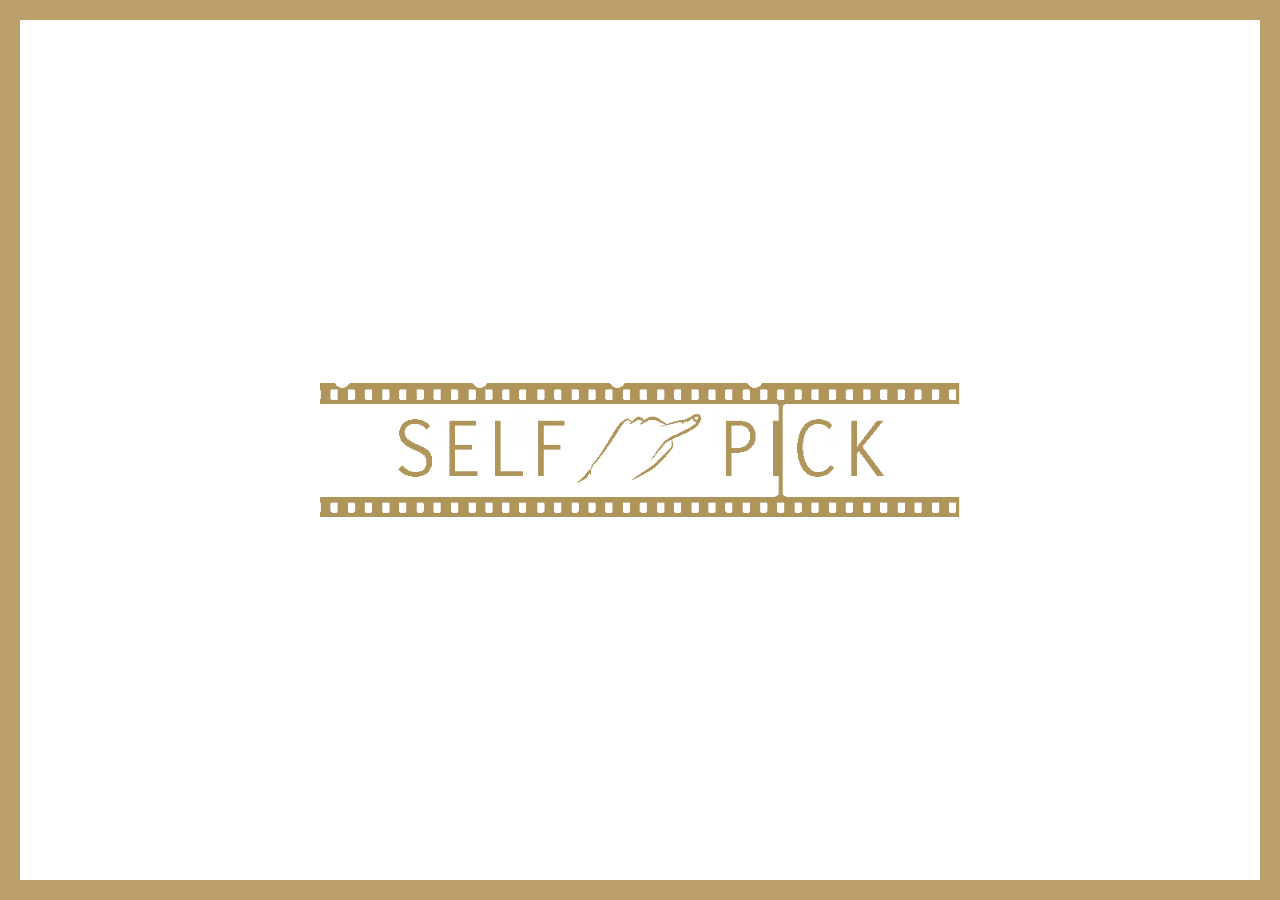
==== commit e3c02c52: "Jessica指導優化" ====
--- a/_index.html
+++ b/_index.html
@@ -3,7 +3,7 @@
 
 <head>
 	<meta charset="UTF-8">
-	<meta name="viewport" content="width=device-width, initial-scale=1">
+	<meta name="viewport" content="width=device-width, initial-scale=1.0, maximum-scale=1.0, user-scalable=0">
 	<title>MENU</title>
 	<link rel="stylesheet" href="css/index.css">
 </head>
@@ -27,6 +27,7 @@
 	    	<source src="media/web10mb.mp4" type="video/mp4">
 	    	<source src="media/web10mb.mp4" type="video/webm">
 	 	</video>
+	 	<img class="video-picture" src="images/video-picture.png">
 
 		<nav class="nav_main">
 			<label class="mama">
--- a/css/index.css
+++ b/css/index.css
@@ -394,6 +394,10 @@
 	  /*-webkit-transform: translate(-50%, -50%) scale(1.05);
 	      -ms-transform: translate(-50%, -50%) scale(1.05);*/
 	          transform: translate(-50%, -50%) scale(1.05);
+	}
+
+	.video-picture {
+		display: none;
 	}
 
 	@-webkit-keyframes load {
@@ -504,12 +508,13 @@
 	}
 
 	.table-center > div .logo{
-		position:absolute;
+		/*position:absolute;
 		margin:auto;
 		top:30%;
 		bottom:0;
 		left:0;
-		right:0;
+		right:0;*/
+		transform: scale(1.2);
 	}
 }
 
@@ -848,18 +853,17 @@
 	}
 
 	.container-video #video {
+		display: none;
+	}
+
+	.container-video .video-picture {
 		position: absolute;
 		top: 50%;
 		left: 50%;
-		min-width: 100%;
-		min-height: 100%;
-		width: auto;
-		height: auto;
+		transform: translate(-50%, -50%) scale(1.05);
+		height: 100%;
 		z-index: -1000;
 		overflow: hidden;
-		/*-webkit-transform: translate(-50%, -50%) scale(1.05);
-		  -ms-transform: translate(-50%, -50%) scale(1.05);*/
-		      transform: translate(-50%, -50%) scale(1.05);
 	}
 
 	@-webkit-keyframes load {
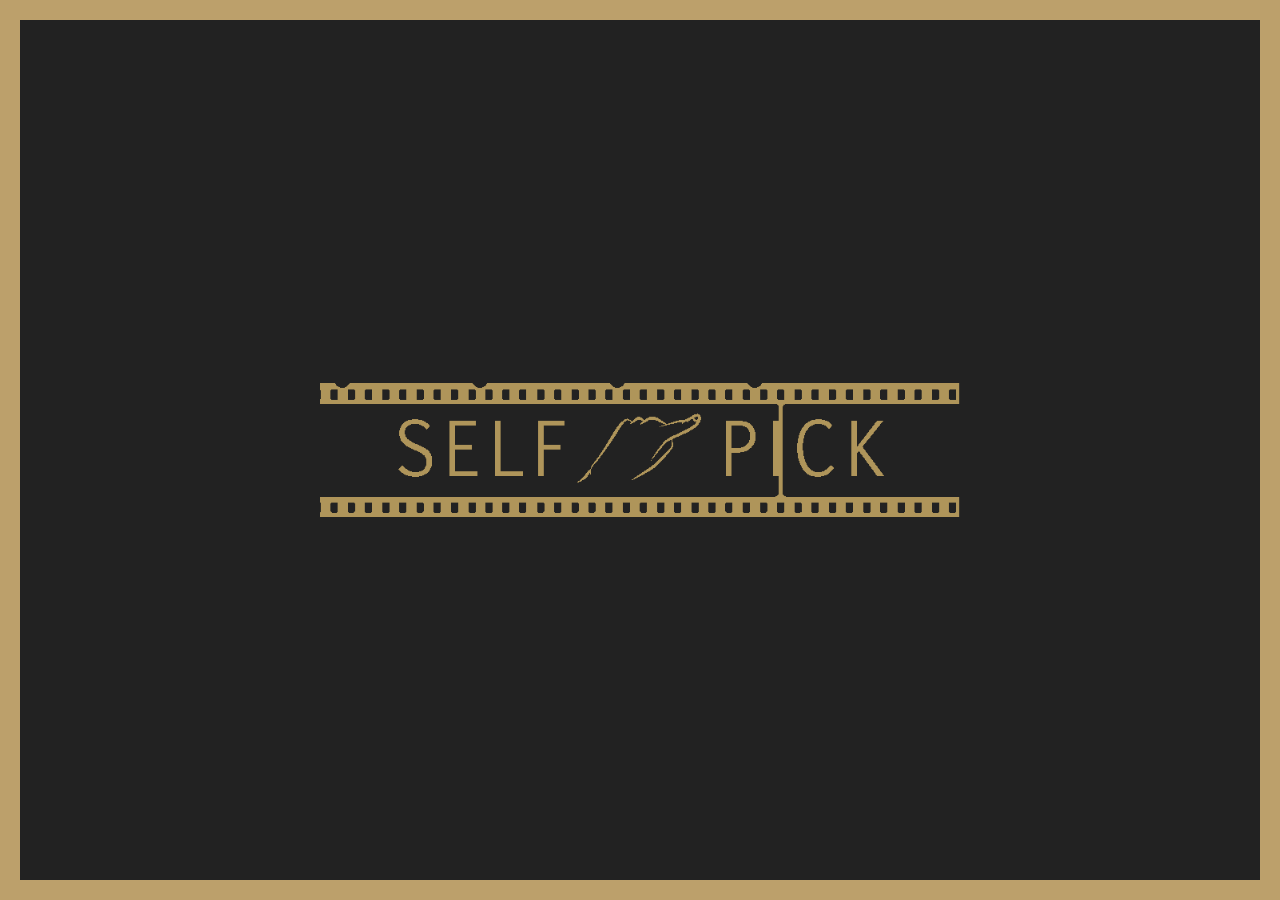
==== commit 152fe5a7: "logoani.gif在手機版修正成功，index頁面也要一起修正" ====
--- a/_index.html
+++ b/_index.html
@@ -10,9 +10,10 @@
 
 <body>
 	<div class="pass"></div>
-	<div class="wipe1"><img src="images/logoani.gif"></div>
+	<div class="wipe1"></div>
 	<div class="wipe2"></div>
 	<div class="wipe3"></div>
+	<img class="wipe" src="images/logoani.gif">
 	
 	<div class="container-video">
 	 	<div class="table-center">
--- a/css/index.css
+++ b/css/index.css
@@ -61,7 +61,7 @@
 		}
 	}
 
-	.wipe1 img{
+	.wipe {
 		position: fixed;
 		width: 50%;
 		top: 0;
@@ -70,6 +70,7 @@
 		bottom: 0;
 		margin: auto;
 		animation: logoOut 5s forwards;
+		z-index: 99999;
 	}
 
 	@keyframes logoOut{
@@ -79,7 +80,7 @@
 		100%{top: -400%;}
 	}
 	.wipe2{
-		/*background: #222;*/
+		background: #222;
 		width: 100%;
 		height: 100%;
 		position: fixed;
@@ -518,10 +519,10 @@
 	}
 }
 
-/*RRRRRRRWWWWWWWWWWWWWWDDDDDDDDDDDDDDD*/
-
-@media screen and (max-width: 1023px){
-
+
+
+
+@media screen and (min-width: 768px) and (max-width: 1023px) {
 	*{margin: 0;padding: 0;list-style: none; box-sizing: border-box;}
 	html,body{width:100%;height:100%;}
 	/*html,body{-webkit-text-size-adjust:none;}*/
@@ -584,7 +585,7 @@
 		}
 	}
 
-	.wipe1 img{
+	.wipe {
 		position: fixed;
 		width: 70%;
 		top: 0;
@@ -593,6 +594,7 @@
 		bottom: 0;
 		margin: auto;
 		animation: logoOut 5s forwards;
+		z-index: 99999;
 	}
 
 	@keyframes logoOut{
@@ -602,7 +604,7 @@
 		100%{top: -400%;}
 	}
 	.wipe2{
-		/*background: #222;*/
+		background: #222;
 		width: 100%;
 		height: 100%;
 		position: fixed;
@@ -853,17 +855,22 @@
 	}
 
 	.container-video #video {
+	  position: absolute;
+	  top: 50%;
+	  left: 50%;
+	  min-width: 100%;
+	  min-height: 100%;
+	  width: auto;
+	  height: auto;
+	  z-index: -1000;
+	  overflow: hidden;
+	  /*-webkit-transform: translate(-50%, -50%) scale(1.05);
+	      -ms-transform: translate(-50%, -50%) scale(1.05);*/
+	          transform: translate(-50%, -50%) scale(1.05);
+	}
+
+	.video-picture {
 		display: none;
-	}
-
-	.container-video .video-picture {
-		position: absolute;
-		top: 50%;
-		left: 50%;
-		transform: translate(-50%, -50%) scale(1.05);
-		height: 100%;
-		z-index: -1000;
-		overflow: hidden;
 	}
 
 	@-webkit-keyframes load {
@@ -984,6 +991,478 @@
 		right:0;
 		width: 100%;
 	}
+}
+
+
+
+
+
+/*RRRRRRRWWWWWWWWWWWWWWDDDDDDDDDDDDDDD*/
+
+@media screen and (max-width: 767px){
+
+	*{margin: 0;padding: 0;list-style: none; box-sizing: border-box;}
+	html,body{width:100%;height:100%;}
+	/*html,body{-webkit-text-size-adjust:none;}*/
+	.pass{
+		box-sizing:border-box;
+		border:20px solid #BCA06B;
+		width: 100%;
+		height: 100%;
+		position: fixed;
+		top: 0;
+		left: 0;
+		z-index: 99999;
+		animation:passmove 5s cubic-bezier(.57,.13,.23,1) forwards;
+	}
+	@keyframes passmove{
+		0%{border:0px solid #b3985b;}
+		20%{border:30px solid #b3985b;}
+		60%{border:30px solid #b3985b;}
+		80%{border:30px solid #b3985b;}
+		99%{border:0px solid #b3985b; top: 0;}
+		100%{border:0px solid #b3985b; top: -100%;}
+	}
+
+	.wipe1{
+		background: #eee;
+		width: 100%;
+		height: 100%;
+		overflow: hidden;
+		position: fixed;
+		top: 0;
+		left: 100%;
+		z-index: 99998;
+		animation:wipe1move 5s cubic-bezier(.57,.13,.23,1) forwards;
+	}
+
+	@keyframes wipe1move{
+		0%{
+			left: 100%;
+			top: 0;	
+		}
+		15%{
+			left: 100%;	
+			top: 0;
+		}
+		40%{
+			left: 0;
+			top: 0;
+		}
+		70%{
+			left: 0;
+			top: 0;
+		}
+		90%{
+			left: 0;
+			top: -100%;
+		}
+		100%{
+			left: 0;
+			top: -100%;
+		}
+	}
+
+	.wipe1 img{
+		position: fixed;
+		width: 70%;
+		top: 0;
+		left: 0;
+		right: 0;
+		bottom: 0;
+		margin: auto;
+		animation: logoOut 5s forwards;
+	}
+
+	@keyframes logoOut{
+		0%{top: 0;}
+		90%{top: 0;}
+		91%{top: -400%;}
+		100%{top: -400%;}
+	}
+	.wipe2{
+		background: #222;
+		width: 100%;
+		height: 100%;
+		position: fixed;
+		top: 0;
+		left: 0;
+		z-index: 99997;
+		animation:wipe2move 5s cubic-bezier(.57,.13,.23,1) forwards;
+	}
+	@keyframes wipe2move{
+		0%{
+			left: 0;
+			top: 0;	
+		}
+		25%{
+			left: 0;	
+			top: 0;
+		}
+		50%{
+			left: 0;
+			top: 0;
+		}
+		75%{
+			left: 0;
+			top: -100%;
+		}
+		100%{
+			left: 0;
+			top: -100%;
+		}
+	}
+	.wipe3{
+		width: 100%;
+		height: 100%;
+		background-color: #000;
+		opacity: 0;
+		position: fixed;
+		top: 0;
+		left: 0;
+		z-index: 99996;
+		animation:wipe3move 5.5s  ease forwards;
+	}
+	@keyframes wipe3move{
+		0%{
+			opacity: 0;
+		}
+		50%{
+			opacity: 0;
+		}
+		60%{
+			opacity: 1;
+		}
+		80%{
+			opacity: 1;
+		}
+		99%{
+			opacity: 0;
+			top:0;
+		}
+		100%{
+			opacity: 0;
+			top:-100%;
+		}
+	}
+
+	/***menu***/
+	.nav_main{
+		position: fixed;
+		top: 0;
+		left: 0;
+		z-index: 9999;
+	}
+	input{
+		display: none;
+	}
+	.mama{
+		position: fixed;
+		display: block;
+		top: 0;
+		width: 100%;
+		height: 50px;
+	}
+
+	.mama:before{
+		/*content: "";*/
+		/*background: url(../images/hamburgerRWD.png) left no-repeat;*/
+		content: url(../images/hamburgerRWD.png);
+		display: block;
+/*		width: 100%;
+		height: 50px;*/
+		position: fixed;
+		top: 7%;
+		left: 5%;
+		cursor: pointer;
+	}
+
+	.xxx:checked + .m_container{
+		transform: translateX(100%);
+	}
+	.xxx:checked + .m_container .main_menu .submenu{
+		animation: butIn .5s ease forwards;
+	}
+	@keyframes butIn{
+		0%{transform: translateX(-110%);}
+		100%{transform: translateX(0);}
+	}
+	.xxx:checked + .m_container .main_menu .submenu02{
+		animation-delay: .15s;
+	}
+	.xxx:checked + .m_container .main_menu .submenu03{
+		animation-delay: .3s;
+	}
+	.xxx:checked + .m_container .main_menu .submenu04{
+		animation-delay: .45s;
+	}
+	.xxx:checked + .m_container .main_menu .submenu05{
+		animation-delay: .6s;
+	}
+	.xxx:checked + .m_container .main_menu .submenu06{
+		animation-delay: .75s;
+	}
+
+	.m_container{
+		background-color: #292929;
+		width: 100%;
+		height: 100%;
+		position: fixed;
+		left: -100%;
+		opacity: 1;
+		transition: 1s ease;
+	}
+	.m_container:before{
+		content: url(../images/hamburger-closeRWD.png);
+		display: block;
+		position: absolute;
+		top: 15px;
+		left: 15px;
+		cursor: pointer;
+		transition: .2s ease;
+	}
+
+	.menuLogo{
+		background: url(../images/logogif-02.png) no-repeat;
+		background-size: contain;
+		cursor: pointer;
+		position: absolute;
+		top: 0;
+		left: 15px;
+		right: 15px;
+		bottom: 0;
+		margin-top: 60px;
+
+	}
+
+	.main_menu{
+		width: 60%;
+		height: 100%;
+		/*position: relative;*/
+		/*left: 0;*/
+		/*top: 0;*/
+		overflow: hidden;
+		text-align: center;
+		position: relative;
+		top: 10%;
+		margin: auto;
+	}
+	.submenu{
+		background-color: #292929;
+		width: 100%;
+		height: 50px;
+		font-size: 1.2em;
+		float: left;
+		position: relative;
+		overflow: hidden;
+		transition: .5s;
+		padding: 15px 0;
+		border-bottom:1px solid #BCA06B;
+		transform: translateX(-110%);
+	}
+	.submenu06{
+		background-color: #292929;
+		border:0px solid #292929;
+	}
+	.submenu div{
+		display:none;
+	}
+	.submenu a{
+		color:#BCA06B;
+		display: inline-block;
+		width: 100%;
+		height: 100%;
+		position: relative;
+		font-family: arial, 微軟正黑體;
+		text-decoration: none;
+		/*padding-left:20px */
+
+	}
+	.submenu a p{
+		height: 100%;
+		margin: auto;
+		position: absolute;
+		top: 0;
+		right: 0;
+		left: 0;
+		bottom: 0;
+	}
+
+	.submenu .fb, .in{
+		width: 45%;
+		height: 30px;
+		display: inline-block;
+		background-color: #292929;
+		padding: 0 ;
+	}
+	.submenu .fb{
+		border-right:1px solid #BCA06B;
+	}
+	.submenu .in{
+		width: 45%;
+		height: 30px;
+	}
+
+	.submenu .fb p{
+		background: url(../images/fb.png) center no-repeat;
+		background-size: 30px 30px;
+	}
+	.submenu .in p{
+		background: url(../images/twitter.png) center no-repeat;
+		background-size: 30px 30px;
+	}
+	.submenu .fb:hover p{
+		background: url(../images/fb-w.png) center no-repeat;
+		background-size: 30px 30px;
+	}
+	.submenu .in:hover p{
+		background: url(../images/twitter-w.png) center no-repeat;
+		background-size: 30px 30px;
+	}
+
+	/***神框框***/
+
+	.container-video {
+	  position: relative;
+	  height: 100%;
+	  overflow: hidden;
+	  opacity: 0.01;
+	  /*-webkit-animation: load 1.5s 0.8s ease-out forwards;*/
+	          animation: load 1.5s 0.8s ease-out forwards;
+	}
+
+	.container-video #video {
+		display: none;
+	}
+
+	.container-video .video-picture {
+		position: absolute;
+		top: 50%;
+		left: 50%;
+		transform: translate(-50%, -50%) scale(1.05);
+		height: 100%;
+		z-index: -1000;
+		overflow: hidden;
+	}
+
+	@-webkit-keyframes load {
+	  100% {
+	    opacity: 1;}
+	}
+	
+	@keyframes load {
+	  100% {
+	    opacity: 1;}
+	}
+
+
+	.table-center {
+	  display: table;
+	  width: 100%;
+	  height: 100%;
+	  position: relative;
+	}
+
+	.table-center > div {
+	  display: table-cell;
+	  vertical-align: middle;
+	  position: relative;
+	  text-align: center;
+	}
+
+	.table-center > div h1 {
+	  margin: 0;
+	  bottom:0;
+	  padding:0;
+
+	}
+
+	.trf, .blf{
+		width: 100%;
+		height: 100%;
+		position: absolute;
+		z-index:0;
+		overflow:hidden;
+	}
+	.trf:before,
+	.trf:after{
+		content:'';
+		position: absolute;
+		background-color: #b7985b;
+		z-index:20;
+	}
+	.trf:before{
+		width: 0;  /*94%*/
+		height: 2px;
+		top: 5%;
+		left: 3%;
+		transform-origin: left;
+		animation: loading1 2s 4s linear forwards;
+	}
+	.trf:after{
+		width: 2px;
+		height: 0;    /*90%*/
+		right: 3%;
+		top: 5%;
+		transform-origin: top;
+		animation: loading2 1s 6s linear forwards;
+		/*transition-delay: 3s;*/
+	}
+	.blf:before,
+	.blf:after{	
+		content:'';
+		position: absolute;
+		background-color:#b7985b;
+		z-index:20;
+	}
+	.blf:after{
+		width: 0;  /*94%*/
+		height: 2px;
+		bottom: 5%;
+		right: 3%;
+		transform-origin: right;
+		animation: loading3 2s 7s linear forwards;
+		/*transition-delay: 3s;*/		}
+	.blf:before{
+		width: 2px;
+		height: 0;  /*90%*/
+		bottom: 5%;
+		left: 3%;
+		transform-origin: bottom;
+		animation: loading4 1s 9s linear forwards;
+		/*transition-delay: 5s;*/
+	}
+
+	@keyframes loading1 {
+		70%{ width: 0;}
+		100%{ width: 94%;}
+	}
+
+	@keyframes loading2 {
+		0%{ height: 0;}
+		100%{ height: 90%;}
+		}
+
+	@keyframes loading3 {
+		0%{ width: 0;}
+		100%{ width: 94%;}
+	}
+	@keyframes loading4 {
+		0%{ height: 0;}
+		100%{ height: 90%;}
+	}
+
+	.table-center > div img{
+		position:absolute;
+		margin:auto;
+		/*top:40%;*/
+		top: 0;
+		bottom:0;
+		/*left:-50%;*/
+		left: 0;
+		right:0;
+		width: 100%;
+	}
 
 } 
 
